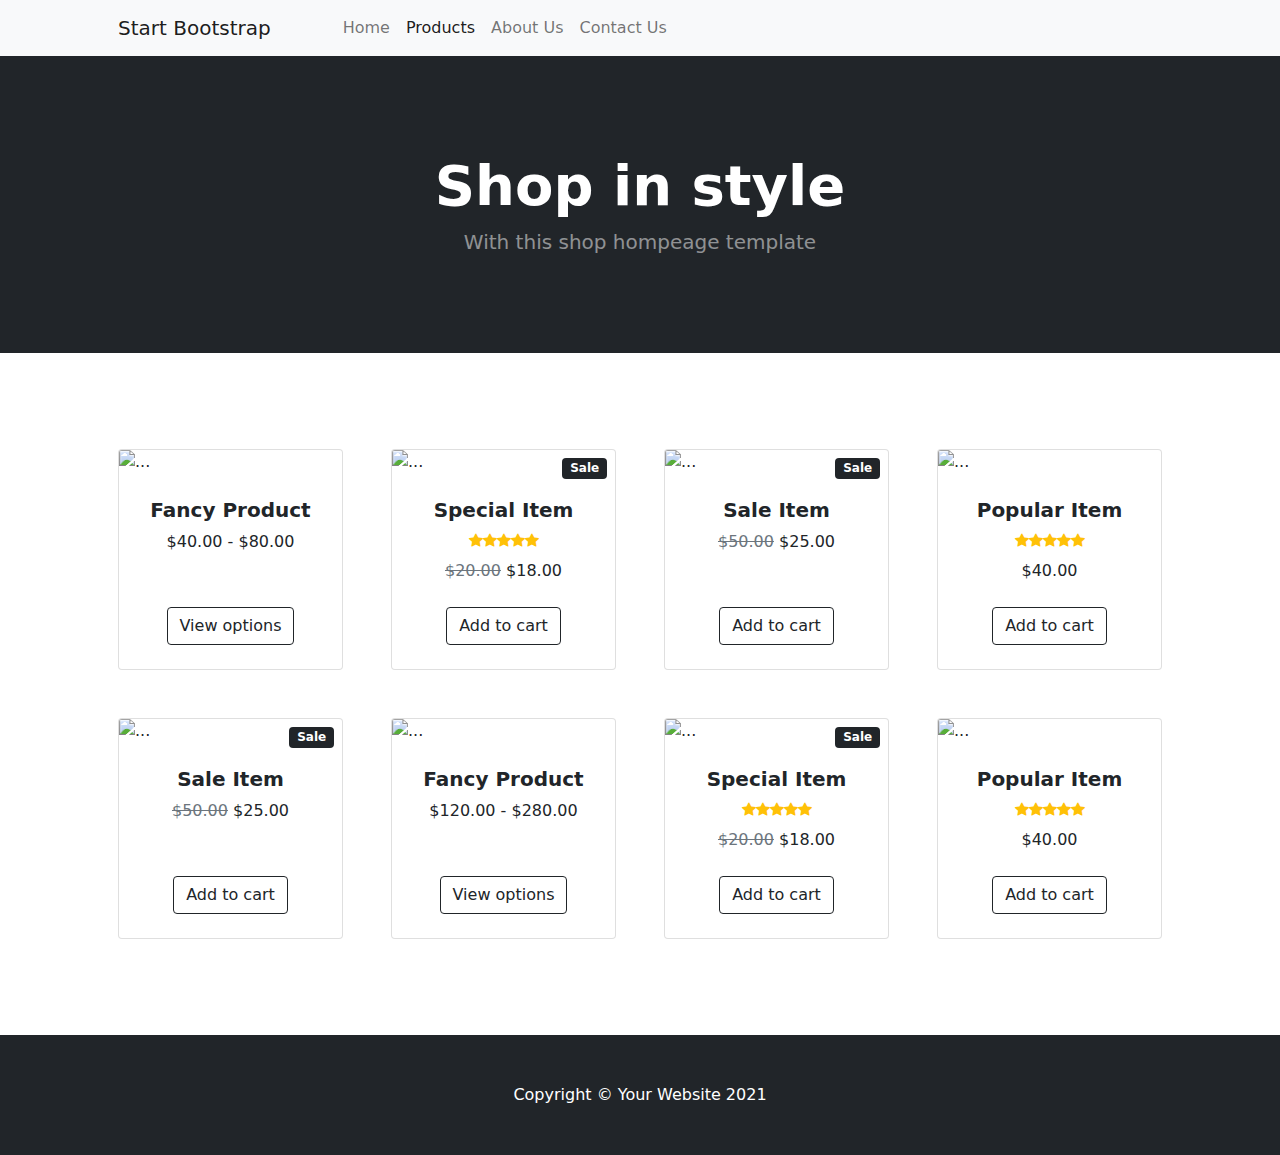
==== products.html @ e4d40199 "added page templates" ====
<!DOCTYPE html>
<html lang="en">
    <head>
        <meta charset="utf-8" />
        <meta name="viewport" content="width=device-width, initial-scale=1, shrink-to-fit=no" />
        <meta name="description" content="" />
        <meta name="author" content="" />
        <title>Shop Homepage - Start Bootstrap Template</title>
        <!-- Favicon-->
        <link rel="icon" type="image/x-icon" href="assets/favicon.ico" />
        <!-- Bootstrap icons-->
        <link href="https://cdn.jsdelivr.net/npm/bootstrap-icons@1.5.0/font/bootstrap-icons.css" rel="stylesheet" />
        <!-- Core theme CSS (includes Bootstrap)-->
        <link href="css/products.css" rel="stylesheet" />
        <!-- Bootstrap core JS-->
        <script src="https://cdn.jsdelivr.net/npm/bootstrap@5.1.3/dist/js/bootstrap.bundle.min.js"></script>
        <!-- Core theme JS-->
        <script src="js/scripts.js"></script>
    </head>
    <body>
        <!-- Navigation-->
        <nav class="navbar navbar-expand-lg navbar-light bg-light">
            <div class="container px-4 px-lg-5">
                <a class="navbar-brand" href="#!">Start Bootstrap</a>
                <button class="navbar-toggler" type="button" data-bs-toggle="collapse" data-bs-target="#navbarSupportedContent" aria-controls="navbarSupportedContent" aria-expanded="false" aria-label="Toggle navigation"><span class="navbar-toggler-icon"></span></button>
                <div class="collapse navbar-collapse" id="navbarSupportedContent">
                    <ul class="navbar-nav me-auto mb-2 mb-lg-0 ms-lg-4">
                        <ul class="navbar-nav me-auto mb-2 mb-lg-0 ms-lg-4">
                            <li class="nav-item"><a class="nav-link" aria-current="page" href="index.html">Home</a></li>
                            <li class="nav-item"><a class="nav-link active" href="Products.html">Products</a></li>
                            <li class="nav-item"><a class="nav-link" href="About.html">About Us</a></li>
                            <li class="nav-item"><a class="nav-link" href="Contact.php">Contact Us</a></li>
                        </ul>
                    </ul>
                    <!-- <form class="d-flex">
                        <button class="btn btn-outline-dark" type="submit">
                            <i class="bi-cart-fill me-1"></i>
                            Cart
                            <span class="badge bg-dark text-white ms-1 rounded-pill">0</span>
                        </button>
                    </form> -->
                </div>
            </div>
        </nav>
        <!-- Header-->
           <header class="bg-dark py-5">
            <div class="container px-4 px-lg-5 my-5">
                <div class="text-center text-white">
                    <h1 class="display-4 fw-bolder">Shop in style</h1>
                    <p class="lead fw-normal text-white-50 mb-0">With this shop hompeage template</p>
                </div>
            </div>
        </header>
        <!-- Section-->
        <section class="py-5">
            <div class="container px-4 px-lg-5 mt-5">
                <div class="row gx-4 gx-lg-5 row-cols-2 row-cols-md-3 row-cols-xl-4 justify-content-center">
                    <div class="col mb-5">
                        <div class="card h-100">
                            <!-- Product image-->
                            <img class="card-img-top" src="https://dummyimage.com/450x300/dee2e6/6c757d.jpg" alt="..." />
                            <!-- Product details-->
                            <div class="card-body p-4">
                                <div class="text-center">
                                    <!-- Product name-->
                                    <h5 class="fw-bolder">Fancy Product</h5>
                                    <!-- Product price-->
                                    $40.00 - $80.00
                                </div>
                            </div>
                            <!-- Product actions-->
                            <div class="card-footer p-4 pt-0 border-top-0 bg-transparent">
                                <div class="text-center"><a class="btn btn-outline-dark mt-auto" href="#">View options</a></div>
                            </div>
                        </div>
                    </div>
                    <div class="col mb-5">
                        <div class="card h-100">
                            <!-- Sale badge-->
                            <div class="badge bg-dark text-white position-absolute" style="top: 0.5rem; right: 0.5rem">Sale</div>
                            <!-- Product image-->
                            <img class="card-img-top" src="https://dummyimage.com/450x300/dee2e6/6c757d.jpg" alt="..." />
                            <!-- Product details-->
                            <div class="card-body p-4">
                                <div class="text-center">
                                    <!-- Product name-->
                                    <h5 class="fw-bolder">Special Item</h5>
                                    <!-- Product reviews-->
                                    <div class="d-flex justify-content-center small text-warning mb-2">
                                        <div class="bi-star-fill"></div>
                                        <div class="bi-star-fill"></div>
                                        <div class="bi-star-fill"></div>
                                        <div class="bi-star-fill"></div>
                                        <div class="bi-star-fill"></div>
                                    </div>
                                    <!-- Product price-->
                                    <span class="text-muted text-decoration-line-through">$20.00</span>
                                    $18.00
                                </div>
                            </div>
                            <!-- Product actions-->
                            <div class="card-footer p-4 pt-0 border-top-0 bg-transparent">
                                <div class="text-center"><a class="btn btn-outline-dark mt-auto" href="#">Add to cart</a></div>
                            </div>
                        </div>
                    </div>
                    <div class="col mb-5">
                        <div class="card h-100">
                            <!-- Sale badge-->
                            <div class="badge bg-dark text-white position-absolute" style="top: 0.5rem; right: 0.5rem">Sale</div>
                            <!-- Product image-->
                            <img class="card-img-top" src="https://dummyimage.com/450x300/dee2e6/6c757d.jpg" alt="..." />
                            <!-- Product details-->
                            <div class="card-body p-4">
                                <div class="text-center">
                                    <!-- Product name-->
                                    <h5 class="fw-bolder">Sale Item</h5>
                                    <!-- Product price-->
                                    <span class="text-muted text-decoration-line-through">$50.00</span>
                                    $25.00
                                </div>
                            </div>
                            <!-- Product actions-->
                            <div class="card-footer p-4 pt-0 border-top-0 bg-transparent">
                                <div class="text-center"><a class="btn btn-outline-dark mt-auto" href="#">Add to cart</a></div>
                            </div>
                        </div>
                    </div>
                    <div class="col mb-5">
                        <div class="card h-100">
                            <!-- Product image-->
                            <img class="card-img-top" src="https://dummyimage.com/450x300/dee2e6/6c757d.jpg" alt="..." />
                            <!-- Product details-->
                            <div class="card-body p-4">
                                <div class="text-center">
                                    <!-- Product name-->
                                    <h5 class="fw-bolder">Popular Item</h5>
                                    <!-- Product reviews-->
                                    <div class="d-flex justify-content-center small text-warning mb-2">
                                        <div class="bi-star-fill"></div>
                                        <div class="bi-star-fill"></div>
                                        <div class="bi-star-fill"></div>
                                        <div class="bi-star-fill"></div>
                                        <div class="bi-star-fill"></div>
                                    </div>
                                    <!-- Product price-->
                                    $40.00
                                </div>
                            </div>
                            <!-- Product actions-->
                            <div class="card-footer p-4 pt-0 border-top-0 bg-transparent">
                                <div class="text-center"><a class="btn btn-outline-dark mt-auto" href="#">Add to cart</a></div>
                            </div>
                        </div>
                    </div>
                    <div class="col mb-5">
                        <div class="card h-100">
                            <!-- Sale badge-->
                            <div class="badge bg-dark text-white position-absolute" style="top: 0.5rem; right: 0.5rem">Sale</div>
                            <!-- Product image-->
                            <img class="card-img-top" src="https://dummyimage.com/450x300/dee2e6/6c757d.jpg" alt="..." />
                            <!-- Product details-->
                            <div class="card-body p-4">
                                <div class="text-center">
                                    <!-- Product name-->
                                    <h5 class="fw-bolder">Sale Item</h5>
                                    <!-- Product price-->
                                    <span class="text-muted text-decoration-line-through">$50.00</span>
                                    $25.00
                                </div>
                            </div>
                            <!-- Product actions-->
                            <div class="card-footer p-4 pt-0 border-top-0 bg-transparent">
                                <div class="text-center"><a class="btn btn-outline-dark mt-auto" href="#">Add to cart</a></div>
                            </div>
                        </div>
                    </div>
                    <div class="col mb-5">
                        <div class="card h-100">
                            <!-- Product image-->
                            <img class="card-img-top" src="https://dummyimage.com/450x300/dee2e6/6c757d.jpg" alt="..." />
                            <!-- Product details-->
                            <div class="card-body p-4">
                                <div class="text-center">
                                    <!-- Product name-->
                                    <h5 class="fw-bolder">Fancy Product</h5>
                                    <!-- Product price-->
                                    $120.00 - $280.00
                                </div>
                            </div>
                            <!-- Product actions-->
                            <div class="card-footer p-4 pt-0 border-top-0 bg-transparent">
                                <div class="text-center"><a class="btn btn-outline-dark mt-auto" href="#">View options</a></div>
                            </div>
                        </div>
                    </div>
                    <div class="col mb-5">
                        <div class="card h-100">
                            <!-- Sale badge-->
                            <div class="badge bg-dark text-white position-absolute" style="top: 0.5rem; right: 0.5rem">Sale</div>
                            <!-- Product image-->
                            <img class="card-img-top" src="https://dummyimage.com/450x300/dee2e6/6c757d.jpg" alt="..." />
                            <!-- Product details-->
                            <div class="card-body p-4">
                                <div class="text-center">
                                    <!-- Product name-->
                                    <h5 class="fw-bolder">Special Item</h5>
                                    <!-- Product reviews-->
                                    <div class="d-flex justify-content-center small text-warning mb-2">
                                        <div class="bi-star-fill"></div>
                                        <div class="bi-star-fill"></div>
                                        <div class="bi-star-fill"></div>
                                        <div class="bi-star-fill"></div>
                                        <div class="bi-star-fill"></div>
                                    </div>
                                    <!-- Product price-->
                                    <span class="text-muted text-decoration-line-through">$20.00</span>
                                    $18.00
                                </div>
                            </div>
                            <!-- Product actions-->
                            <div class="card-footer p-4 pt-0 border-top-0 bg-transparent">
                                <div class="text-center"><a class="btn btn-outline-dark mt-auto" href="#">Add to cart</a></div>
                            </div>
                        </div>
                    </div>
                    <div class="col mb-5">
                        <div class="card h-100">
                            <!-- Product image-->
                            <img class="card-img-top" src="https://dummyimage.com/450x300/dee2e6/6c757d.jpg" alt="..." />
                            <!-- Product details-->
                            <div class="card-body p-4">
                                <div class="text-center">
                                    <!-- Product name-->
                                    <h5 class="fw-bolder">Popular Item</h5>
                                    <!-- Product reviews-->
                                    <div class="d-flex justify-content-center small text-warning mb-2">
                                        <div class="bi-star-fill"></div>
                                        <div class="bi-star-fill"></div>
                                        <div class="bi-star-fill"></div>
                                        <div class="bi-star-fill"></div>
                                        <div class="bi-star-fill"></div>
                                    </div>
                                    <!-- Product price-->
                                    $40.00
                                </div>
                            </div>
                            <!-- Product actions-->
                            <div class="card-footer p-4 pt-0 border-top-0 bg-transparent">
                                <div class="text-center"><a class="btn btn-outline-dark mt-auto" href="#">Add to cart</a></div>
                            </div>
                        </div>
                    </div>
                </div>
            </div>
        </section>
        <!-- Footer-->
        <footer class="py-5 bg-dark">
            <div class="container"><p class="m-0 text-center text-white">Copyright &copy; Your Website 2021</p></div>
        </footer>
    </body>
</html>
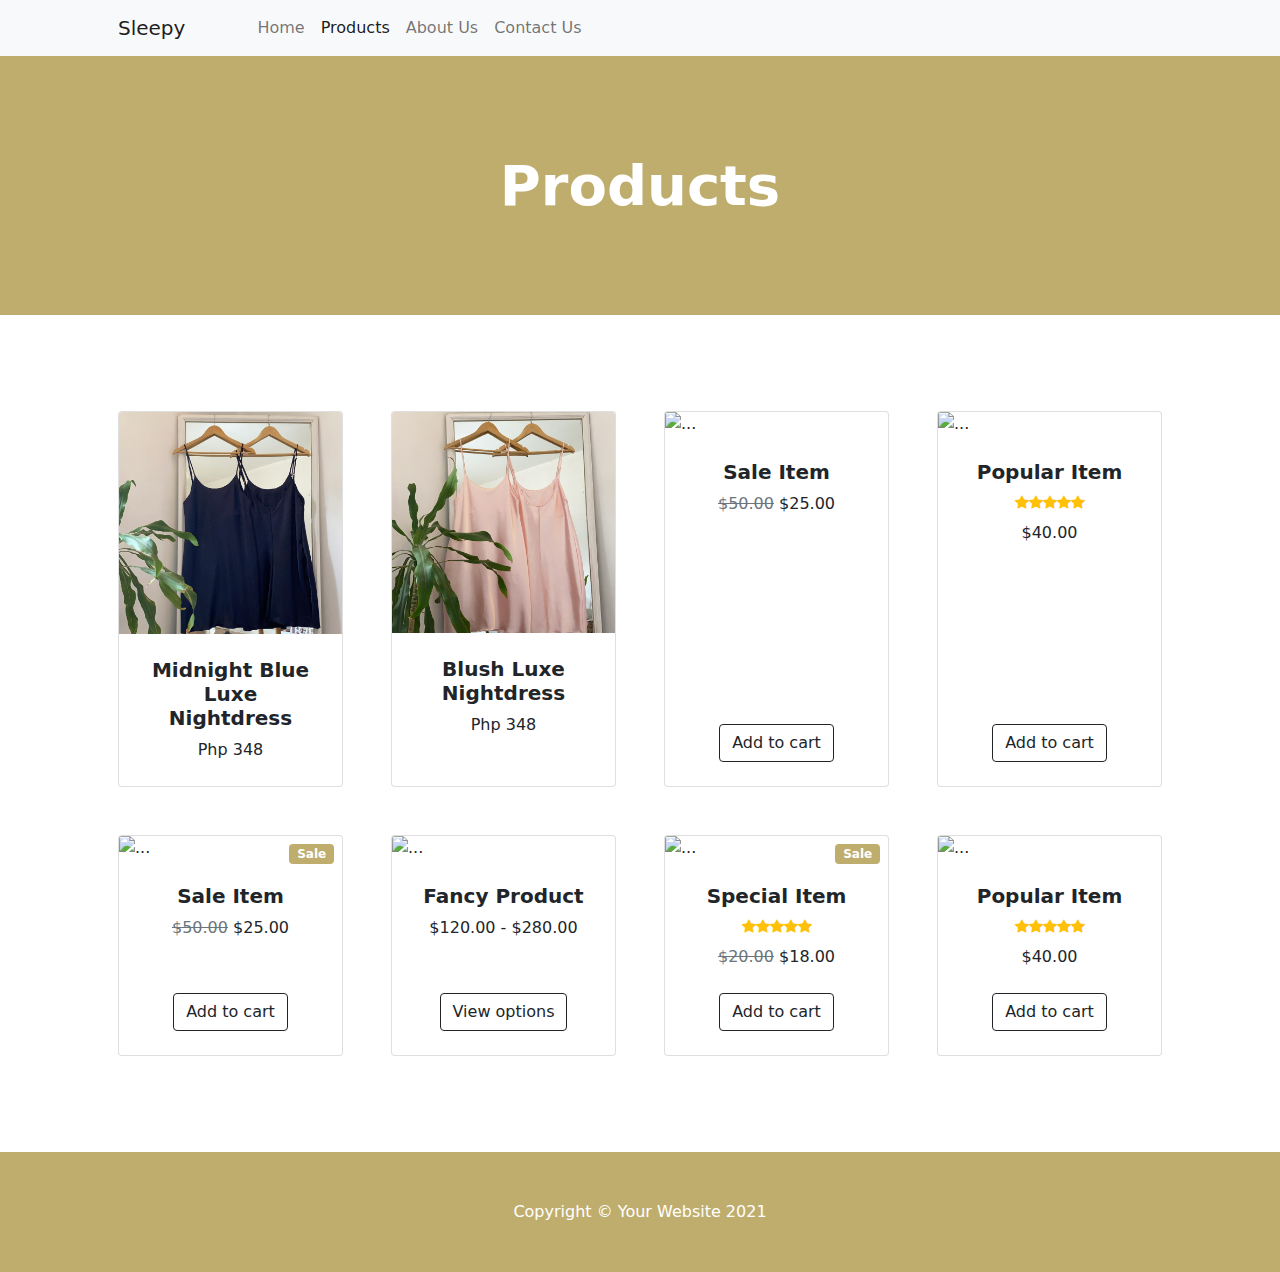
==== commit badb3bcb: "products and about changes" ====
--- a/products.html
+++ b/products.html
@@ -21,7 +21,7 @@
         <!-- Navigation-->
         <nav class="navbar navbar-expand-lg navbar-light bg-light">
             <div class="container px-4 px-lg-5">
-                <a class="navbar-brand" href="#!">Start Bootstrap</a>
+                <a class="navbar-brand" href="#!">Sleepy</a>
                 <button class="navbar-toggler" type="button" data-bs-toggle="collapse" data-bs-target="#navbarSupportedContent" aria-controls="navbarSupportedContent" aria-expanded="false" aria-label="Toggle navigation"><span class="navbar-toggler-icon"></span></button>
                 <div class="collapse navbar-collapse" id="navbarSupportedContent">
                     <ul class="navbar-nav me-auto mb-2 mb-lg-0 ms-lg-4">
@@ -46,8 +46,8 @@
            <header class="bg-dark py-5">
             <div class="container px-4 px-lg-5 my-5">
                 <div class="text-center text-white">
-                    <h1 class="display-4 fw-bolder">Shop in style</h1>
-                    <p class="lead fw-normal text-white-50 mb-0">With this shop hompeage template</p>
+                    <h1 class="display-4 fw-bolder">Products</h1>
+                    <!-- <p class="lead fw-normal text-white-50 mb-0">With this shop hompeage template</p> -->
                 </div>
             </div>
         </header>
@@ -58,56 +58,56 @@
                     <div class="col mb-5">
                         <div class="card h-100">
                             <!-- Product image-->
-                            <img class="card-img-top" src="https://dummyimage.com/450x300/dee2e6/6c757d.jpg" alt="..." />
-                            <!-- Product details-->
-                            <div class="card-body p-4">
-                                <div class="text-center">
-                                    <!-- Product name-->
-                                    <h5 class="fw-bolder">Fancy Product</h5>
-                                    <!-- Product price-->
-                                    $40.00 - $80.00
-                                </div>
-                            </div>
-                            <!-- Product actions-->
-                            <div class="card-footer p-4 pt-0 border-top-0 bg-transparent">
+                            <img class="card-img-top" src="assets/img/midnightblue.jpg" alt="..." />
+                            <!-- Product details-->
+                            <div class="card-body p-4">
+                                <div class="text-center">
+                                    <!-- Product name-->
+                                    <h5 class="fw-bolder">Midnight Blue Luxe Nightdress</h5>
+                                    <!-- Product price-->
+                                    Php 348
+                                </div>
+                            </div>
+                            <!-- Product actions-->
+                            <!-- <div class="card-footer p-4 pt-0 border-top-0 bg-transparent">
                                 <div class="text-center"><a class="btn btn-outline-dark mt-auto" href="#">View options</a></div>
-                            </div>
-                        </div>
-                    </div>
-                    <div class="col mb-5">
-                        <div class="card h-100">
-                            <!-- Sale badge-->
-                            <div class="badge bg-dark text-white position-absolute" style="top: 0.5rem; right: 0.5rem">Sale</div>
-                            <!-- Product image-->
-                            <img class="card-img-top" src="https://dummyimage.com/450x300/dee2e6/6c757d.jpg" alt="..." />
-                            <!-- Product details-->
-                            <div class="card-body p-4">
-                                <div class="text-center">
-                                    <!-- Product name-->
-                                    <h5 class="fw-bolder">Special Item</h5>
-                                    <!-- Product reviews-->
-                                    <div class="d-flex justify-content-center small text-warning mb-2">
-                                        <div class="bi-star-fill"></div>
-                                        <div class="bi-star-fill"></div>
-                                        <div class="bi-star-fill"></div>
-                                        <div class="bi-star-fill"></div>
-                                        <div class="bi-star-fill"></div>
-                                    </div>
-                                    <!-- Product price-->
-                                    <span class="text-muted text-decoration-line-through">$20.00</span>
-                                    $18.00
-                                </div>
-                            </div>
-                            <!-- Product actions-->
-                            <div class="card-footer p-4 pt-0 border-top-0 bg-transparent">
-                                <div class="text-center"><a class="btn btn-outline-dark mt-auto" href="#">Add to cart</a></div>
-                            </div>
-                        </div>
-                    </div>
-                    <div class="col mb-5">
-                        <div class="card h-100">
-                            <!-- Sale badge-->
-                            <div class="badge bg-dark text-white position-absolute" style="top: 0.5rem; right: 0.5rem">Sale</div>
+                            </div> -->
+                        </div>
+                    </div>
+                    <div class="col mb-5">
+                        <div class="card h-100">
+                            <!-- Sale badge-->
+                            <!-- <div class="badge bg-dark text-white position-absolute" style="top: 0.5rem; right: 0.5rem">Sale</div> -->
+                            <!-- Product image-->
+                            <img class="card-img-top" src="assets/img/blushluxe.jpg" alt="..." />
+                            <!-- Product details-->
+                            <div class="card-body p-4">
+                                <div class="text-center">
+                                    <!-- Product name-->
+                                    <h5 class="fw-bolder">Blush Luxe Nightdress</h5>
+                                    <!-- Product reviews-->
+                                    <!-- <div class="d-flex justify-content-center small text-warning mb-2">
+                                        <div class="bi-star-fill"></div>
+                                        <div class="bi-star-fill"></div>
+                                        <div class="bi-star-fill"></div>
+                                        <div class="bi-star-fill"></div>
+                                        <div class="bi-star-fill"></div>
+                                    </div> -->
+                                    <!-- Product price-->
+                                    <!-- <span class="text-muted text-decoration-line-through">$20.00</span> -->
+                                    Php 348
+                                </div>
+                            </div>
+                            <!-- Product actions-->
+                            <!-- <div class="card-footer p-4 pt-0 border-top-0 bg-transparent">
+                                <div class="text-center"><a class="btn btn-outline-dark mt-auto" href="#">Add to cart</a></div>
+                            </div> -->
+                        </div>
+                    </div>
+                    <div class="col mb-5">
+                        <div class="card h-100">
+                            <!-- Sale badge-->
+                            <!-- <div class="badge bg-dark text-white position-absolute" style="top: 0.5rem; right: 0.5rem">Sale</div> -->
                             <!-- Product image-->
                             <img class="card-img-top" src="https://dummyimage.com/450x300/dee2e6/6c757d.jpg" alt="..." />
                             <!-- Product details-->
